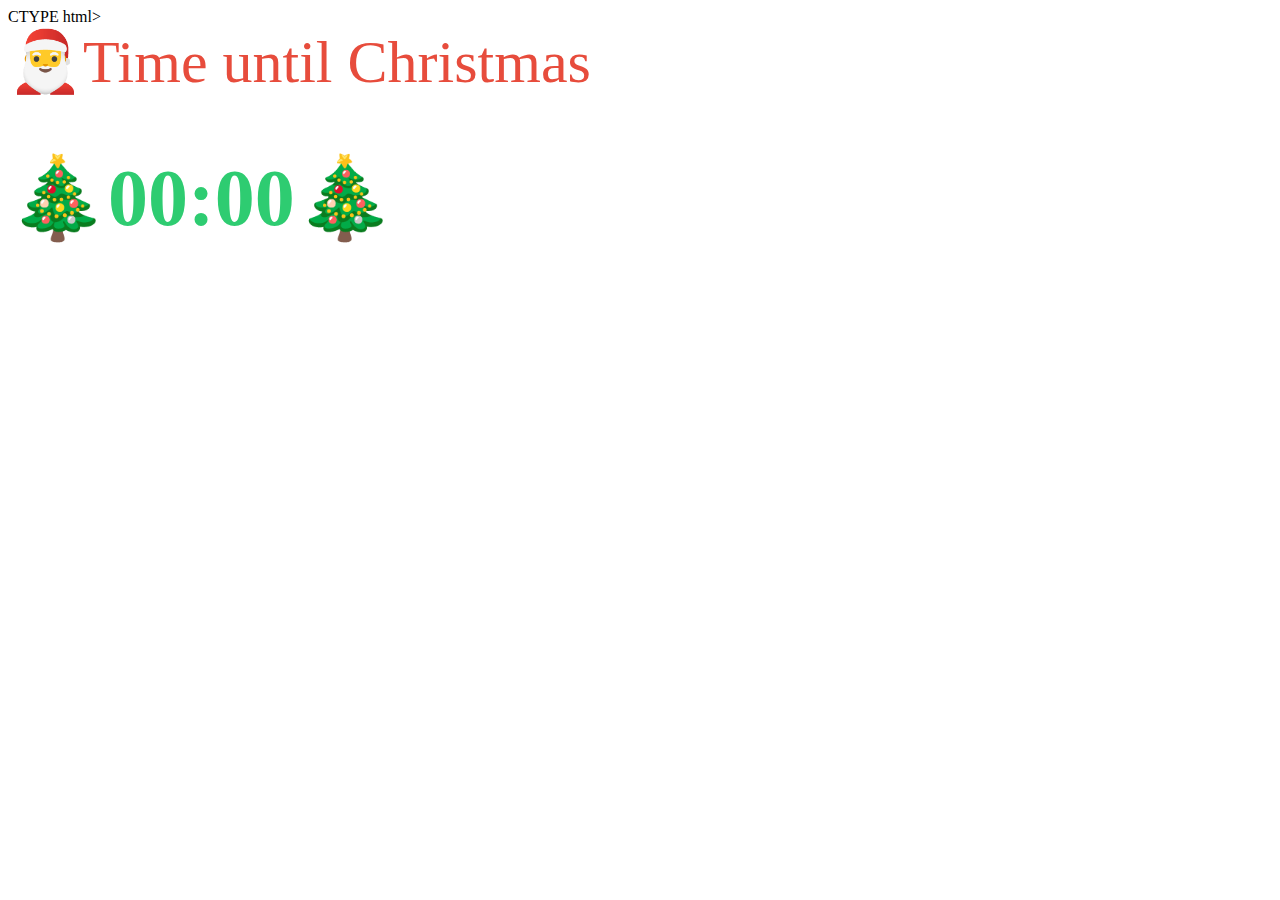
==== ex02/index.html @ 1421aa72 "Vanila_JS" ====
CTYPE html>
<html lang="en">
	<head>
		<meta charset="UTF-8" />
		<meta name="viewport" content="width=device-width, initial-scale=1.0" />
		<title>Challenge goals3</title>
		<link rel="stylesheet" href="test.css" />
	</head>
	<body>
		<div class="js-clock">
			🎅Time until Christmas
			<h1>🎄00:00🎄</h1>
		</div>
		<script src="test.js"></script>
	</body>
</html>
---- ex02/test.css ----
@import url("https://fonts.googleapis.com/css2?family=Open+Sans:wght@600&display=swap");

.js-clock {
	  font-style: "Open Sans", sans-serif;
	  font-size: 60px;
	  color: #e74c3c;
      }

h1 {
	font-size: 80px;
	color: #2ecc71;
}

#bg {
	position: fixed; 
	top: 0; 
	left: 0; 

	min-width: 100%;
	min-height: 100%;
}
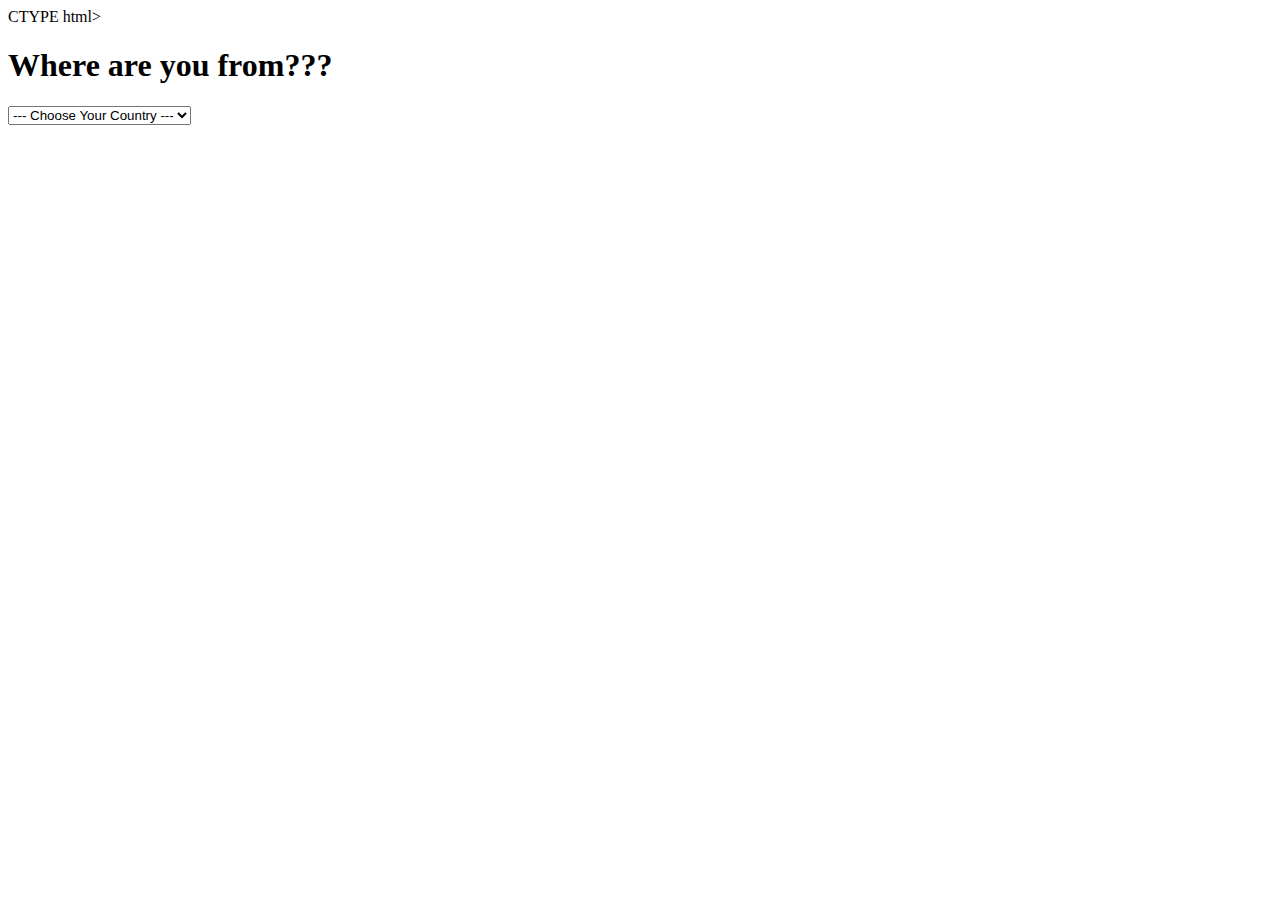
==== commit 49f642ed: "Vanila_JS" ====
--- a/ex02/index.html
+++ b/ex02/index.html
@@ -1,16 +1,19 @@
 CTYPE html>
 <html lang="en">
-	<head>
-		<meta charset="UTF-8" />
-		<meta name="viewport" content="width=device-width, initial-scale=1.0" />
-		<title>Challenge goals3</title>
-		<link rel="stylesheet" href="test.css" />
-	</head>
-	<body>
-		<div class="js-clock">
-			🎅Time until Christmas
-			<h1>🎄00:00🎄</h1>
-		</div>
-		<script src="test.js"></script>
-	</body>
+	  <head>
+		  <meta charset="UTF-8" />
+		  <meta name="viewport" content="width=device-width, initial-scale=1.0" />
+		  <title>Code Challenge(4)</title>
+	  </head>
+	  <body>
+		  <h1>Where are you from???</h1>
+		  <select class="country">
+			  <option value="">--- Choose Your Country ---</option>
+			  <option value="KR">Korea</option>
+			  <option value="GREEK">Greece</option>
+			  <option value="TURK">Turkey</option>
+			  <option value="FIN">Finland</option>
+		  </select>
+		  <script src="test.js"></script>
+	  </body>
 </html>
